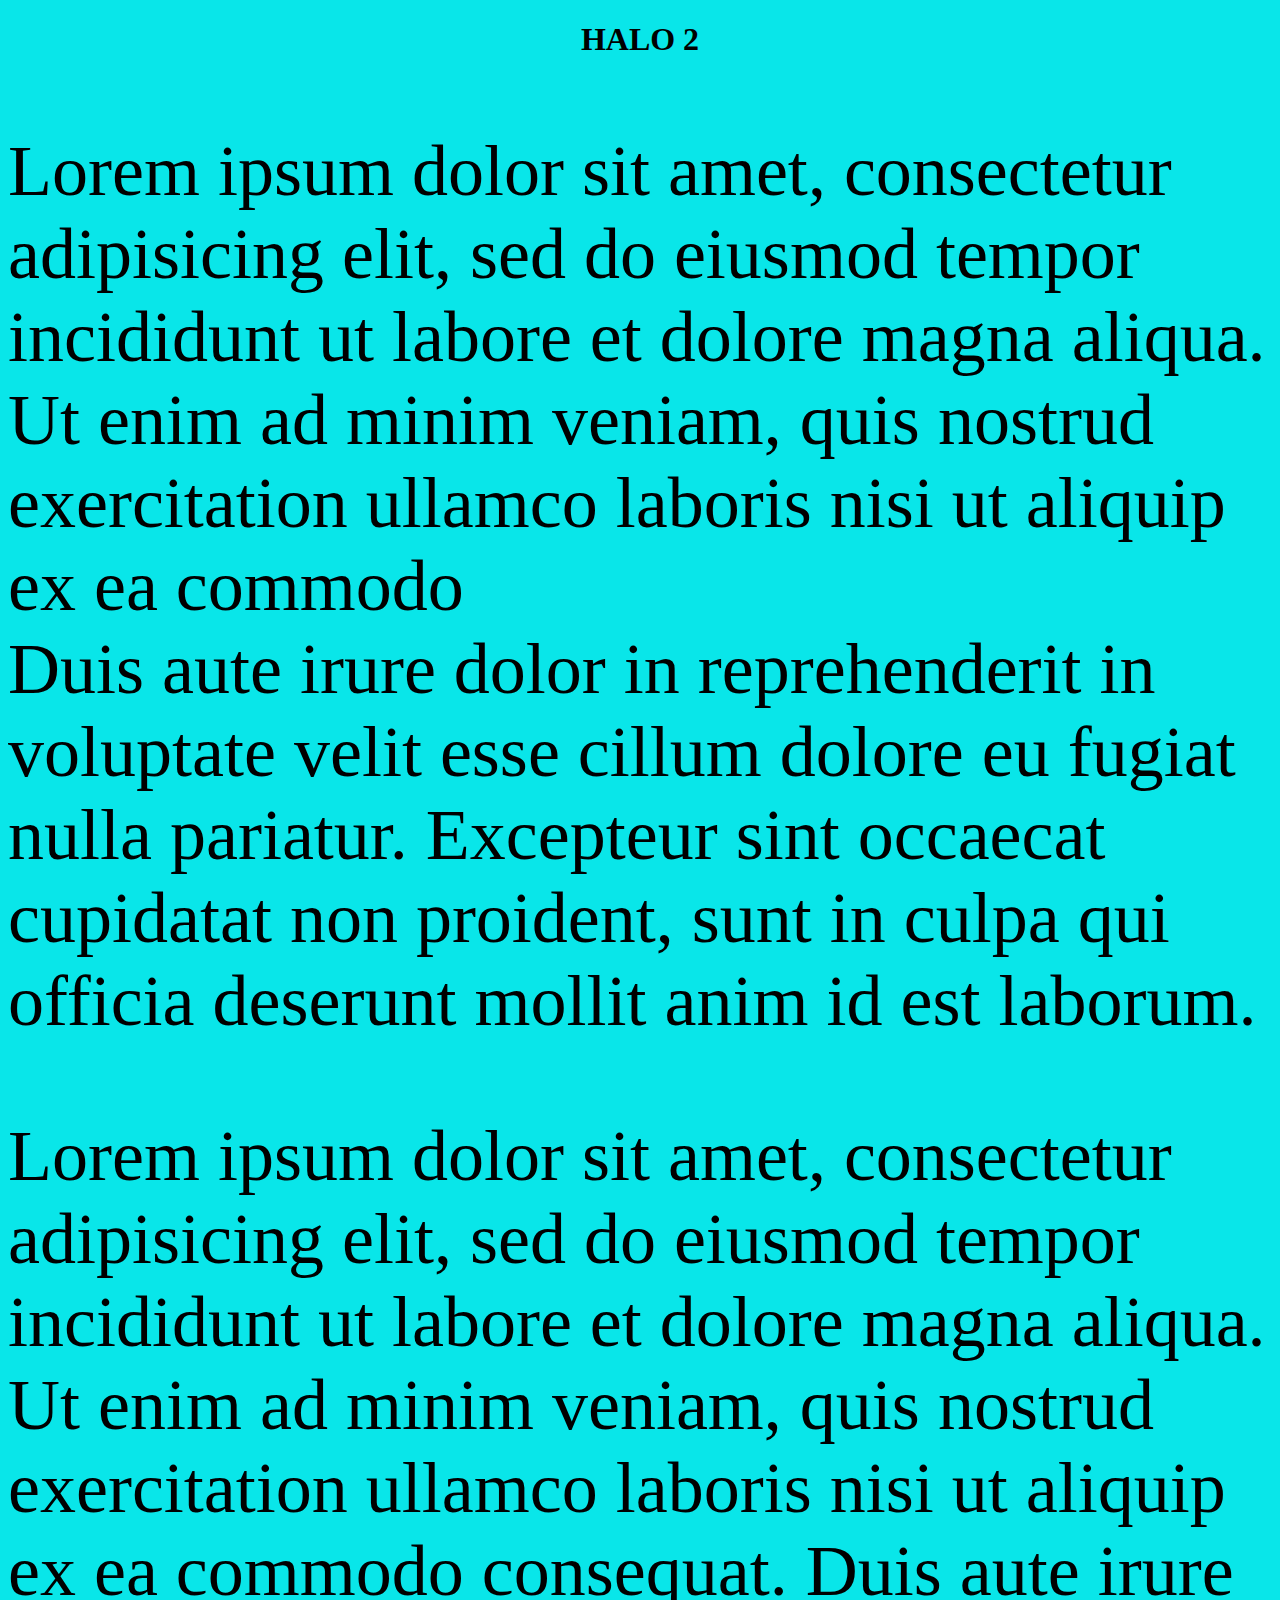
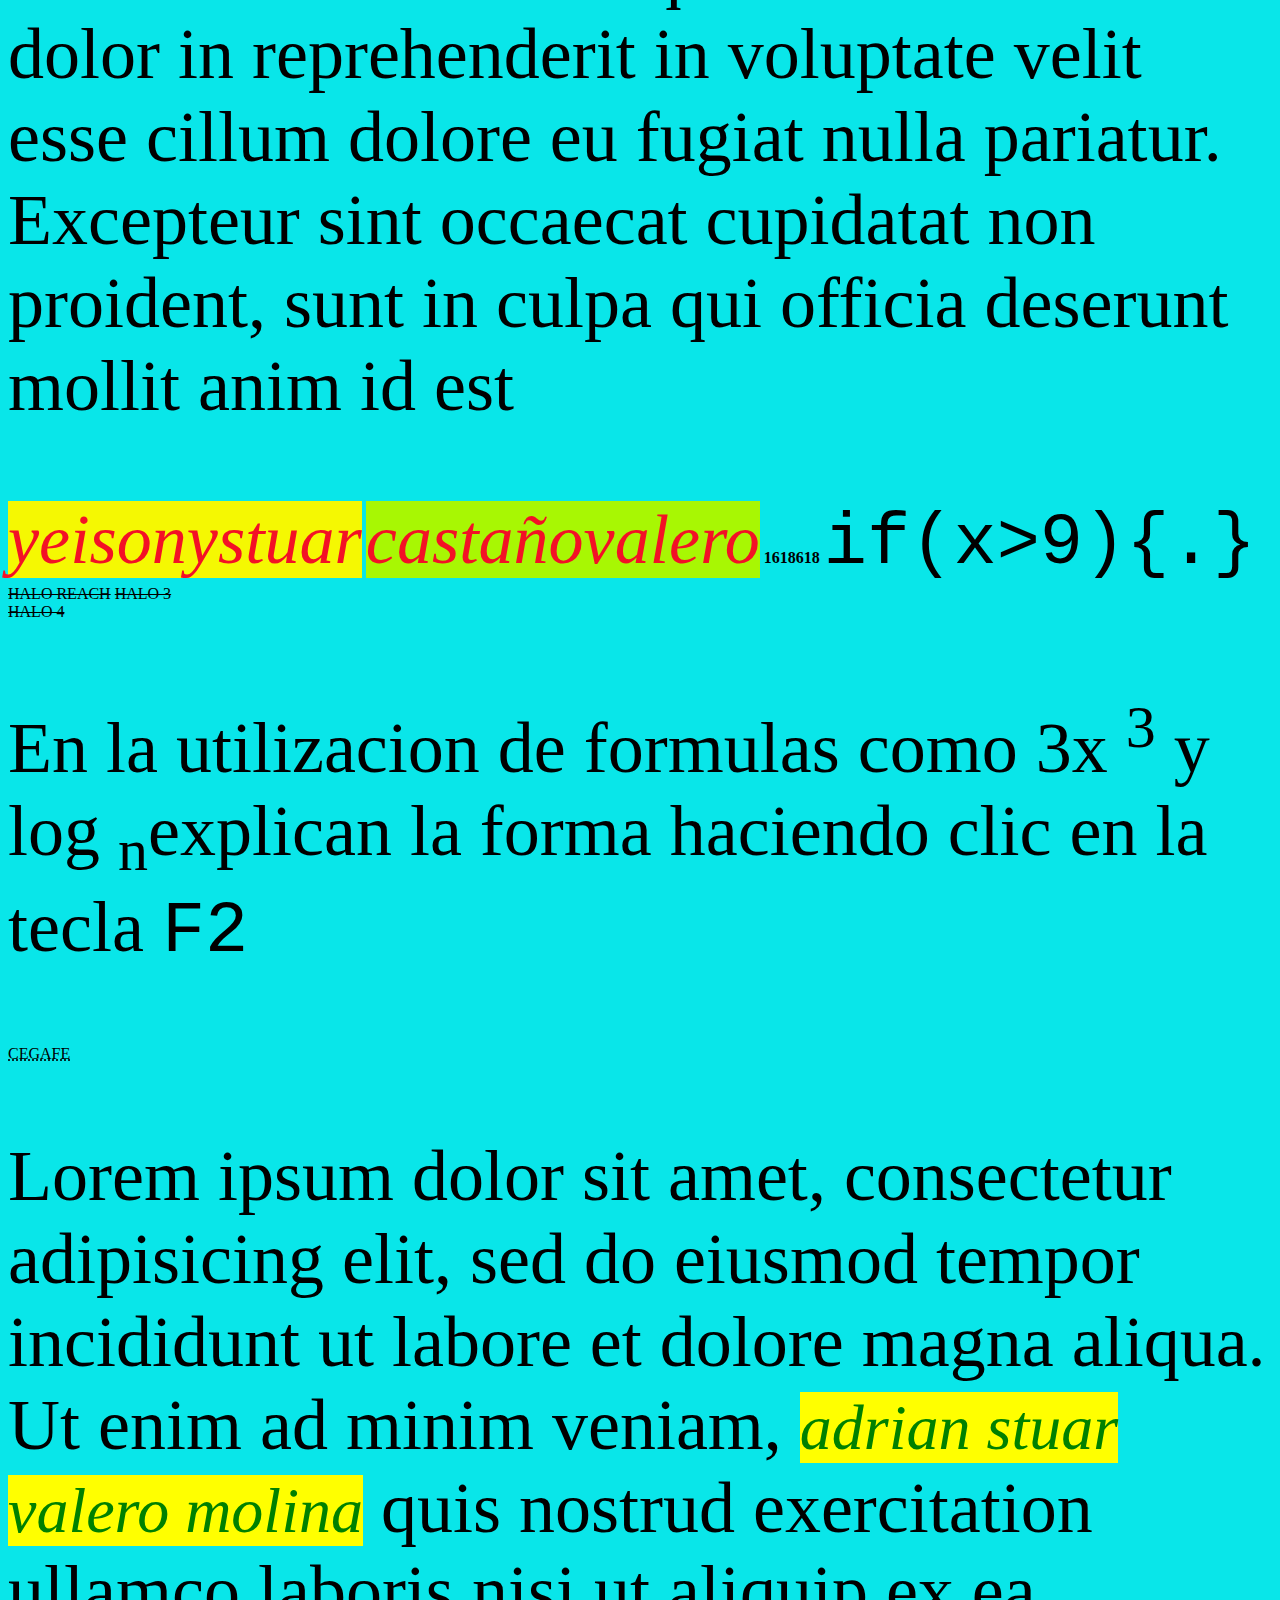
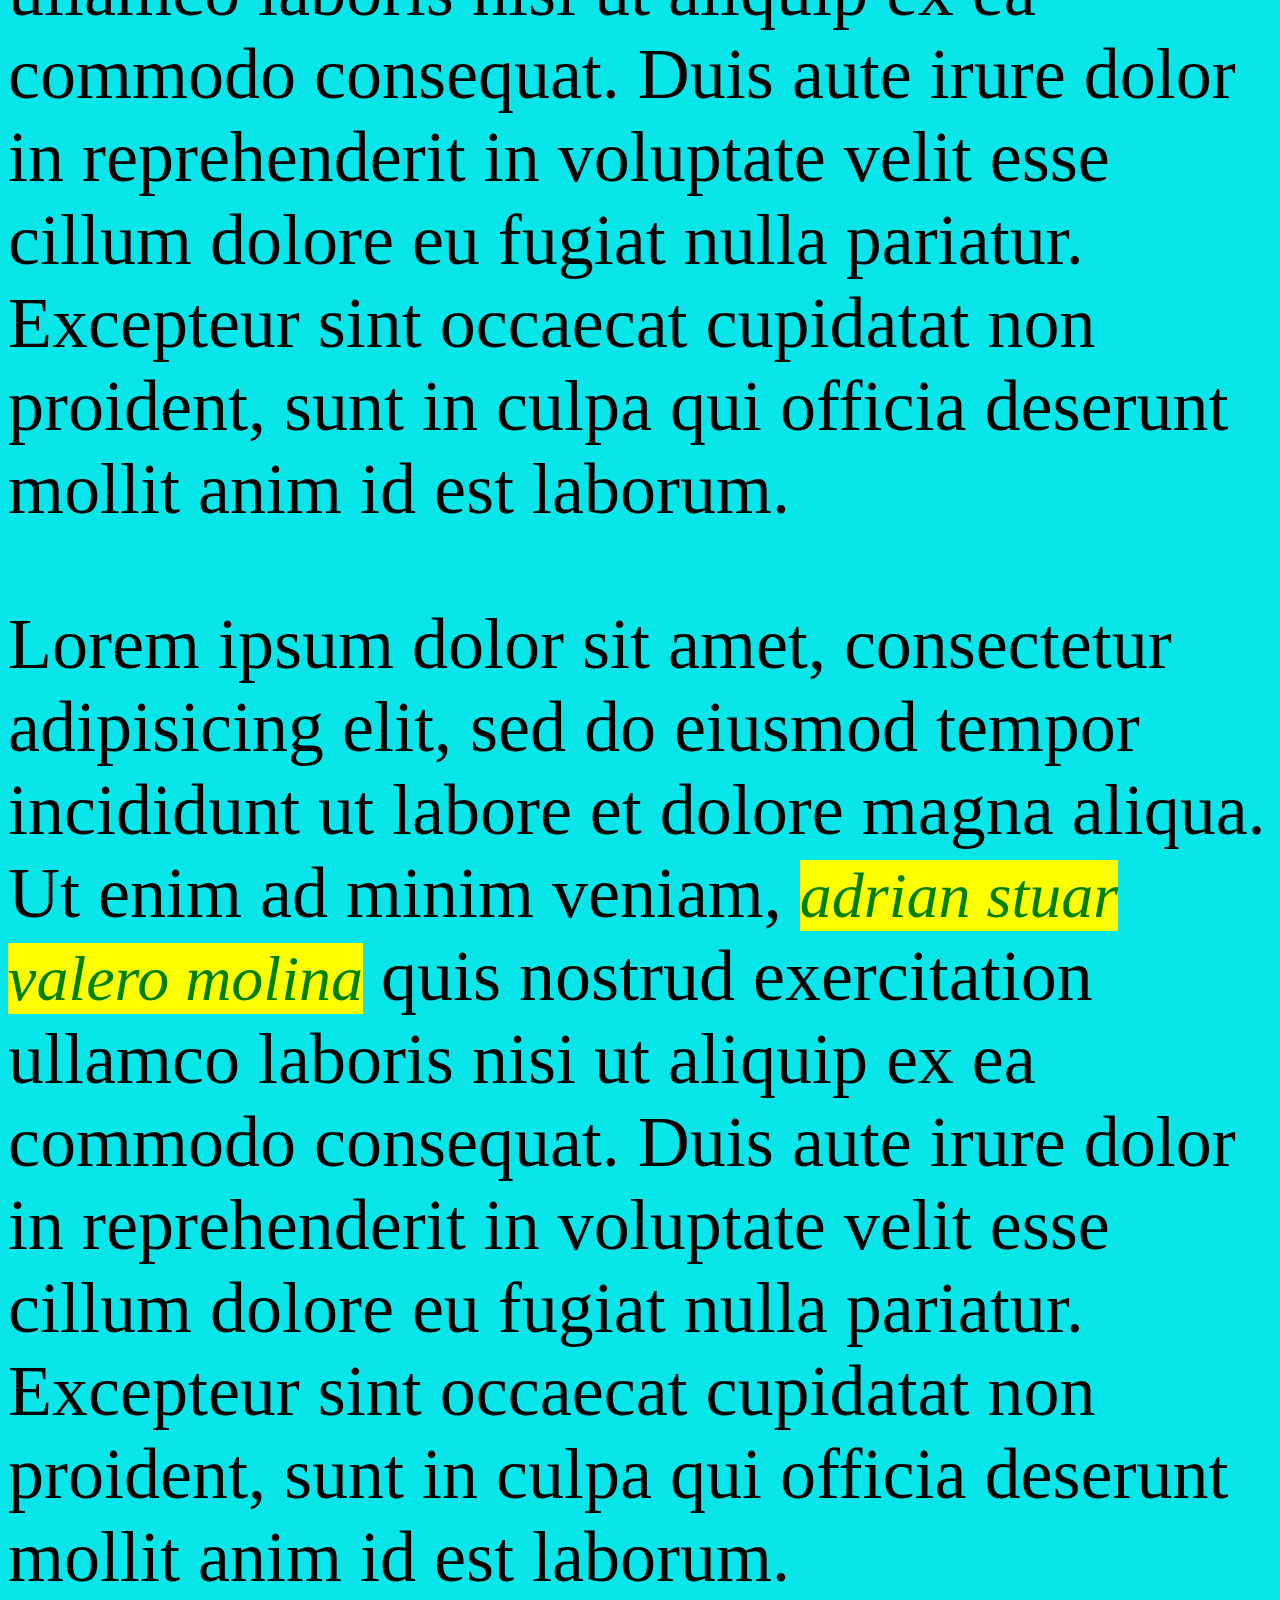
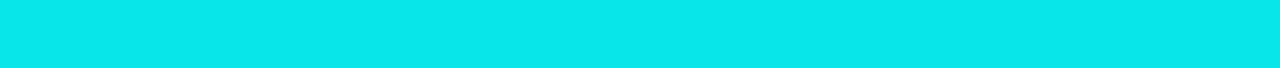
==== index.html @ 030fe201 "Initial commit" ====
<!DOCTYPE html>
<html lang="en">
<head>
	<meta charset="UTF-8">
	<title>conceptos</title>
	<link rel="stylesheet" href="css/estilos.css">
	<link rel="shortcut icon" type="image/x-icon" href="favicon.ico">
</head>
<body>
	<h1>HALO 2</h1>
<!-- esta etiqueta de parrafo y es una bloque -->

	<p>Lorem ipsum dolor sit amet, consectetur adipisicing elit, sed do eiusmod
	tempor incididunt ut labore et dolore magna aliqua. Ut enim ad minim veniam,
	quis nostrud exercitation ullamco laboris nisi ut aliquip ex ea commodo
	<br> Duis aute irure dolor in reprehenderit in voluptate velit esse
	cillum dolore eu fugiat nulla pariatur. Excepteur sint occaecat cupidatat non
	proident, sunt in culpa qui officia deserunt mollit anim id est laborum.</p>
	<p>Lorem ipsum dolor sit amet, consectetur adipisicing elit, sed do eiusmod
	tempor incididunt ut labore et dolore magna aliqua. Ut enim ad minim veniam,
	quis nostrud exercitation ullamco laboris nisi ut aliquip ex ea commodo
	consequat. Duis aute irure dolor in reprehenderit in voluptate velit esse
	cillum dolore eu fugiat nulla pariatur. Excepteur sint occaecat cupidatat non
	proident, sunt in culpa qui officia deserunt mollit anim id est </p>
<!-- esta etiqueta es para cursiva -->
	<em class="sy1">yeisonystuar</em>
	<em class="sy2">castañovalero</em>
<!-- esta es una etiqueta de linea -->
<strong>1618618</strong>
<!-- esta etiqueta es de negrilla y de linea -->
<code>if(x>9){.}</code>
<!-- Esta etiqueta es para mostrar el codigo de programacion y a la vez es una etiqueta de linea -->
<strike>HALO REACH</strike>
<!-- es de linea y es la opcion de tachado "s,del," -->
<s>HALO 3</s>
<!-- en cambio de strike se le pone "s"  -->
<br>
<del>HALO 4</del>
<br>



<p>En la utilizacion de formulas como 3x  <sup>3</sup> y log <sub>n</sub>explican la forma haciendo clic en la tecla <kbd>F2</kbd></p>

<!-- utilizacion de formulas matematicas y coloca tipo de fuente monotype-->

<abbr title="centro de gestion administrativa y fortalecimiento empresarial">CEGAFE</abbr>

<!-- sirve para mostrar un comentario encima de un texto
 -->
 <p class="castaño1">Lorem ipsum dolor sit amet, consectetur adipisicing elit, sed do eiusmod
 tempor incididunt ut labore et dolore magna aliqua. Ut enim ad minim veniam, <em>adrian stuar valero molina</em>
 quis nostrud exercitation ullamco laboris nisi ut aliquip ex ea commodo
 consequat. Duis aute irure dolor in reprehenderit in voluptate velit esse
 cillum dolore eu fugiat nulla pariatur. Excepteur sint occaecat cupidatat non
 proident, sunt in culpa qui officia deserunt mollit anim id est laborum.</p>
 <p class="valero1">Lorem ipsum dolor sit amet, consectetur adipisicing elit, sed do eiusmod
 tempor incididunt ut labore et dolore magna aliqua. Ut enim ad minim veniam, <em>adrian stuar valero molina</em>
 quis nostrud exercitation ullamco laboris nisi ut aliquip ex ea commodo
 consequat. Duis aute irure dolor in reprehenderit in voluptate velit esse
 cillum dolore eu fugiat nulla pariatur. Excepteur sint occaecat cupidatat non
 proident, sunt in culpa qui officia deserunt mollit anim id est laborum.</p>




















</body>
</html>
---- css/estilos.css ----
body{


background-color: #09E6E9;
}

h1{
text-align: center;
}
/*aplicando el mismo estilo para p y code*/
p,code{
	font-size: 72px;
}
em{
	color:#F31126;
	font-size: 64px;
}
.sy1{
	background-color: #F5F802;
	font-size:70px;
}
.sy2{
	background-color: #A8F703;
	font-size:70px;
	/*propiedad de fondo*/
}

p em{
	color: green;
	background-color: yellow;
}
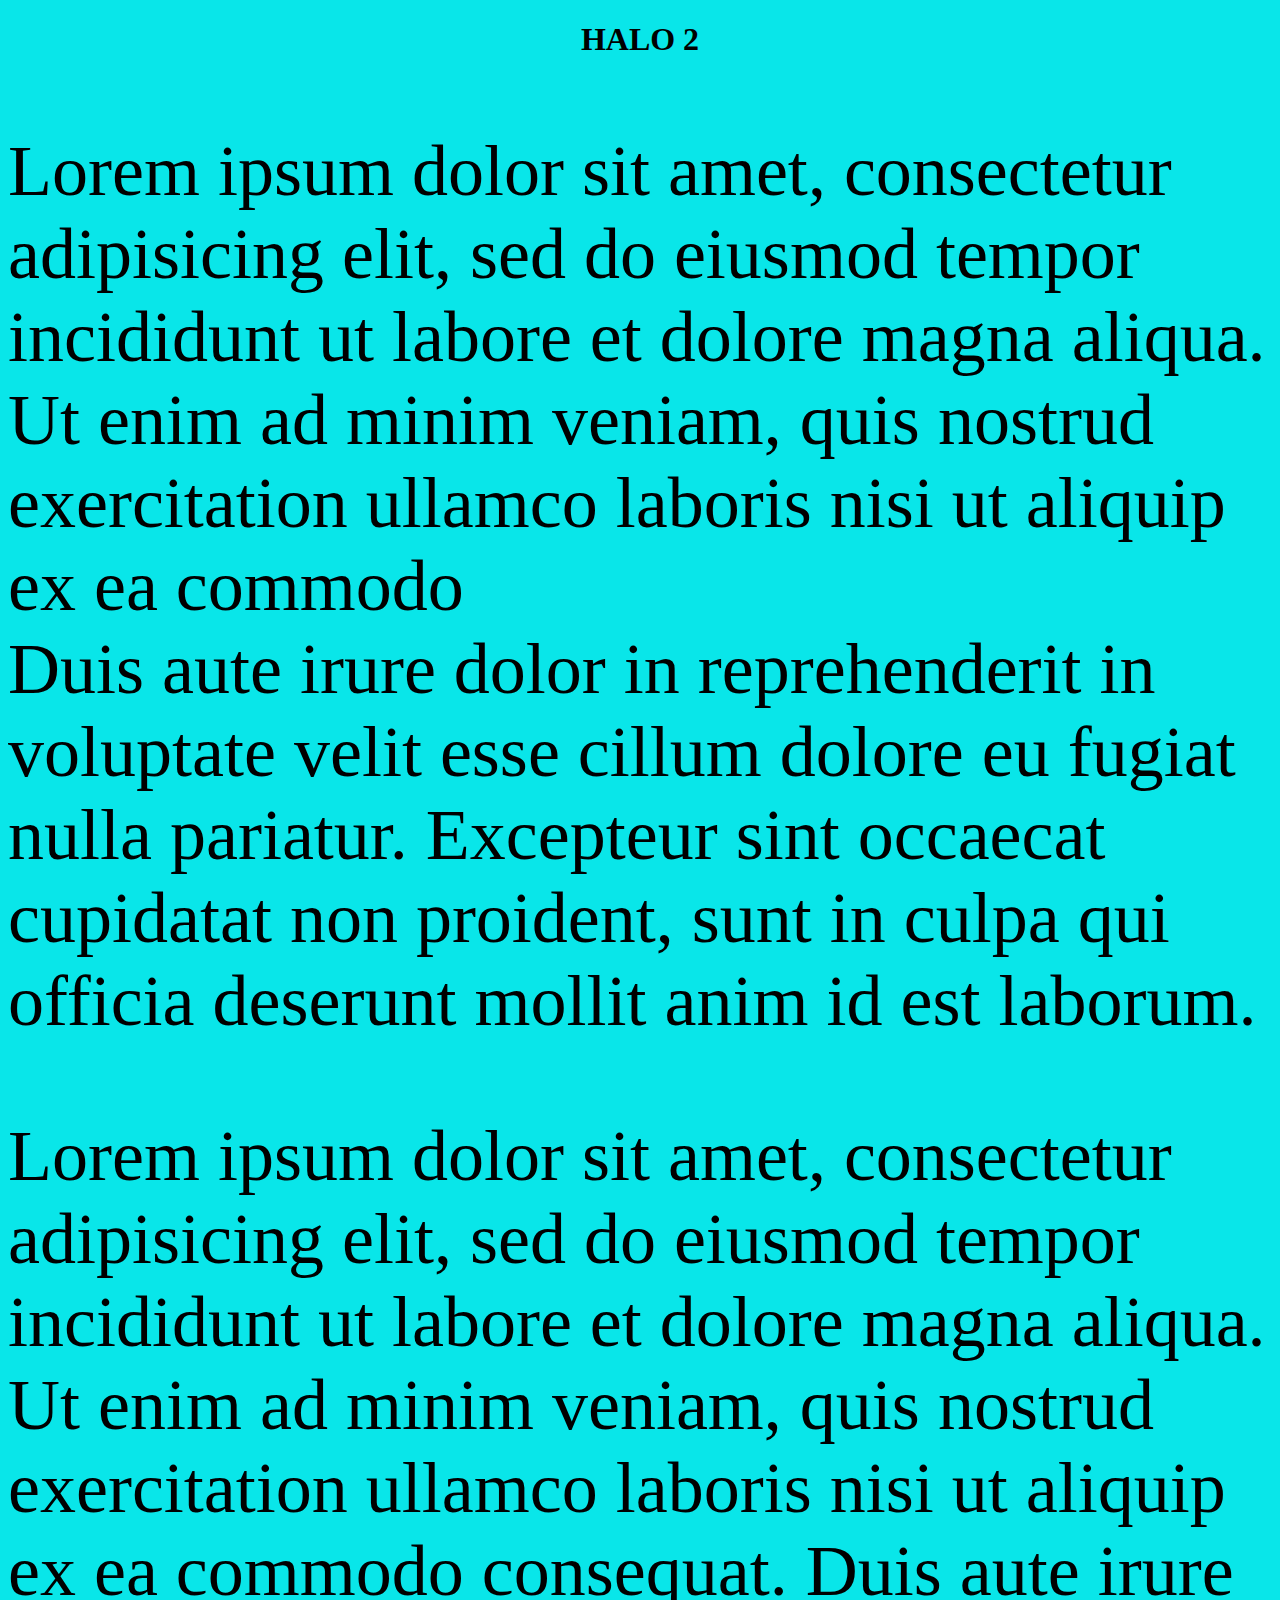
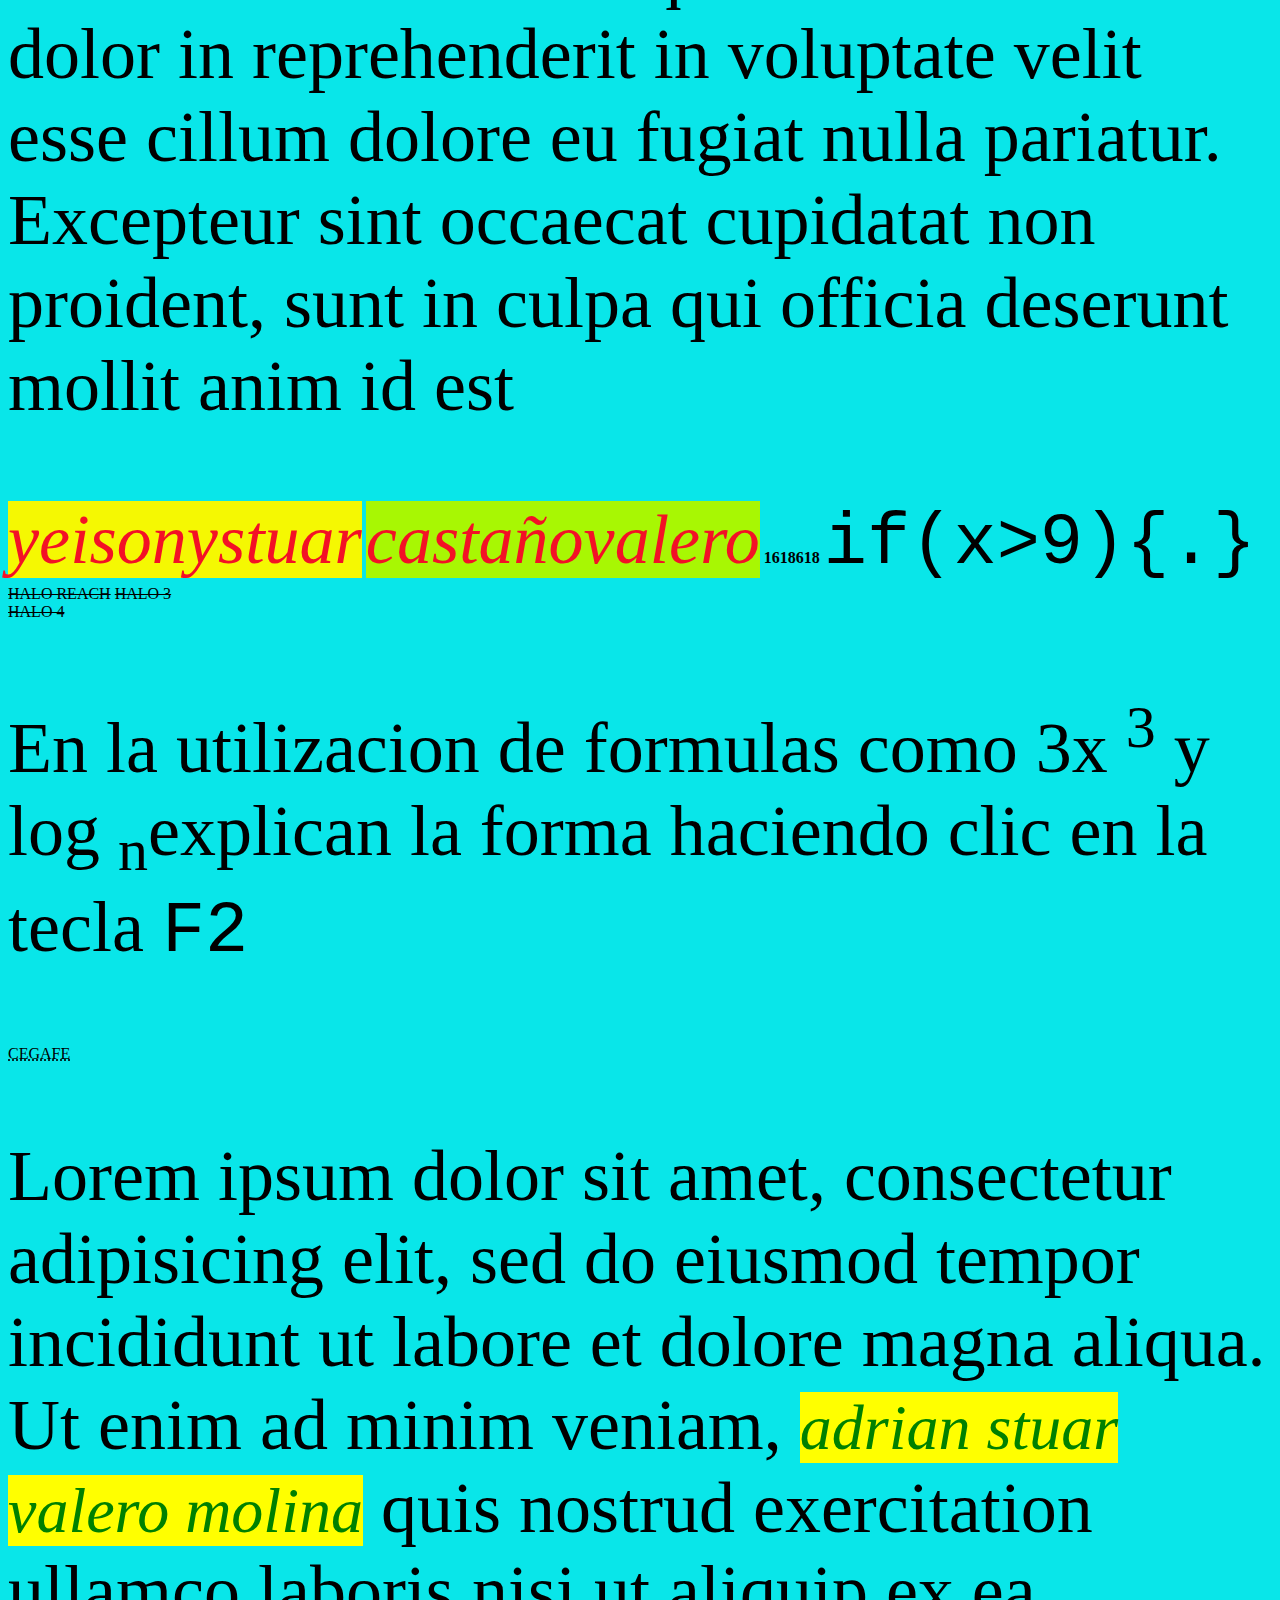
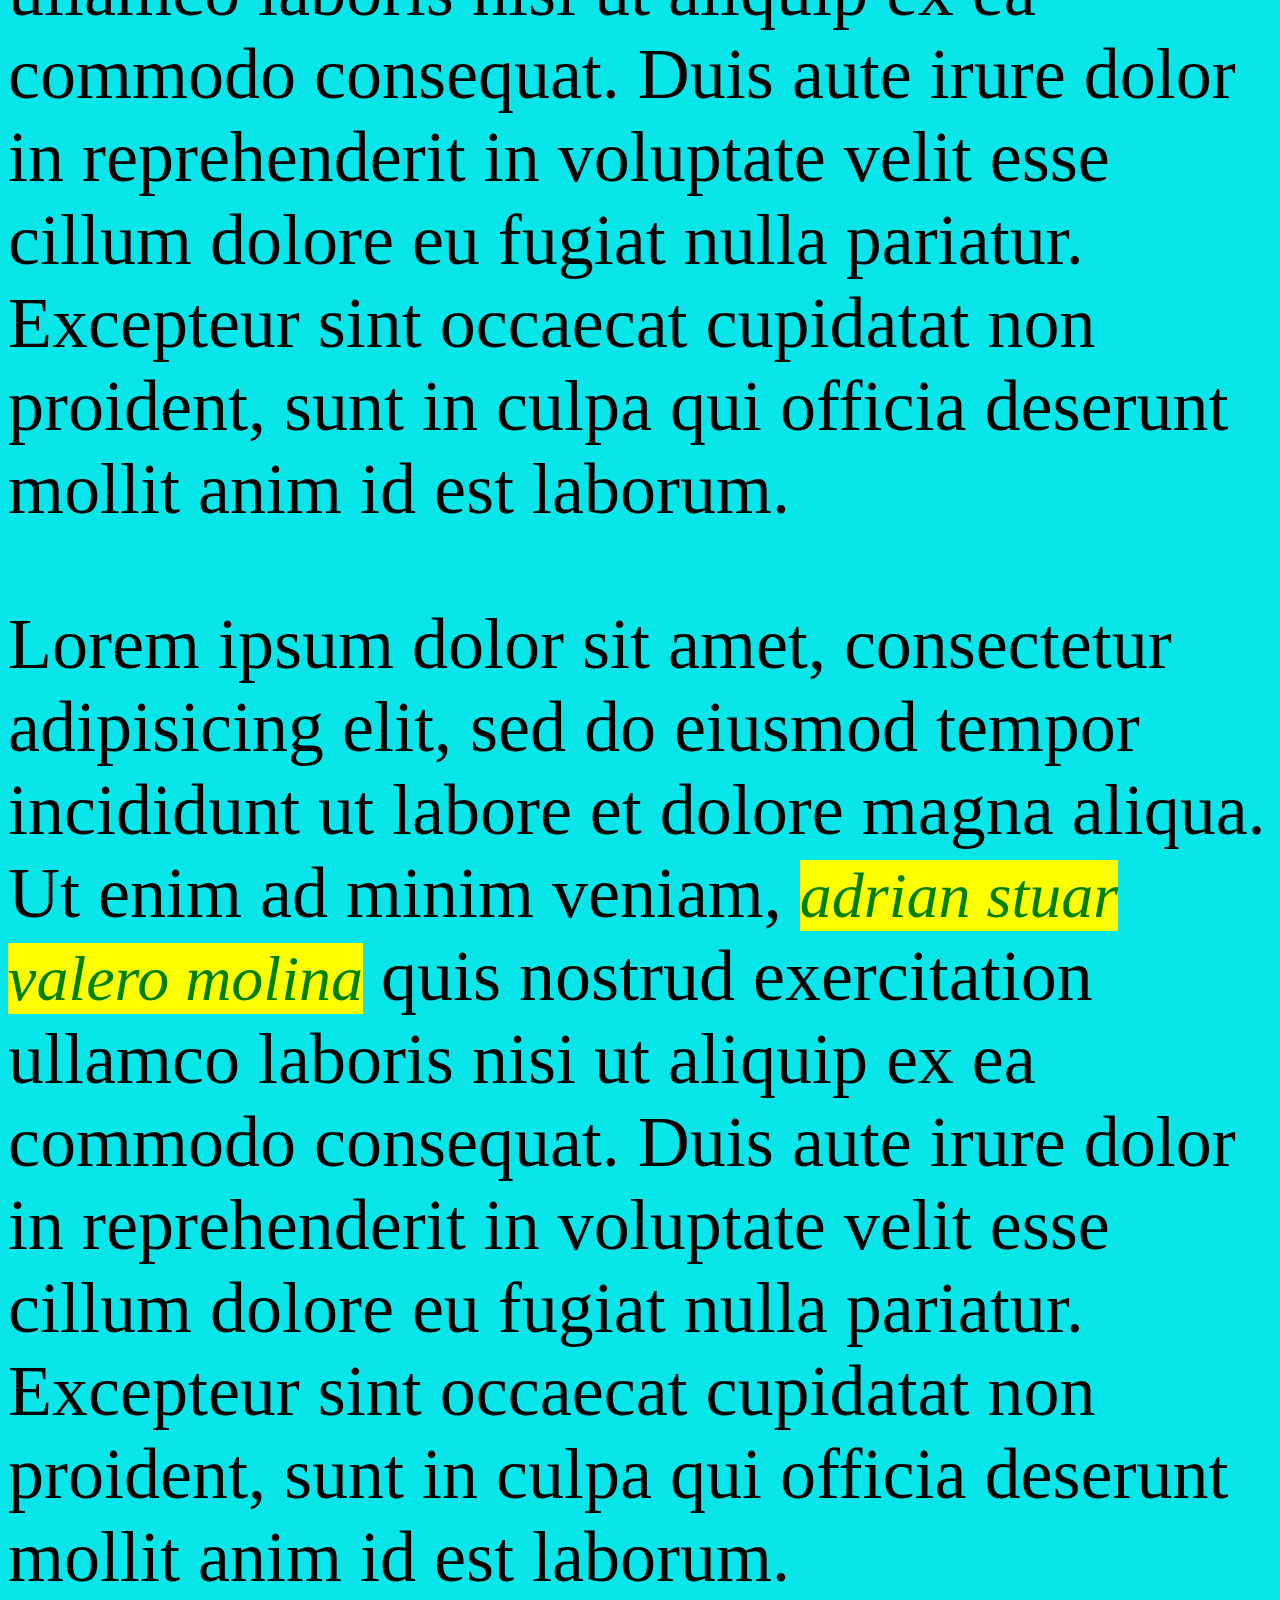
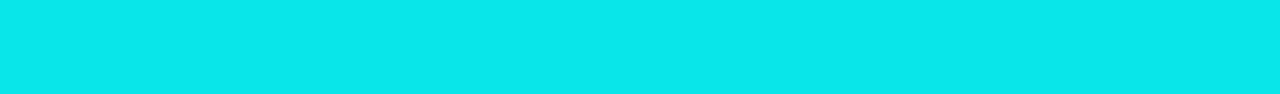
==== commit 601ed7d6: "Agregando Listas e Imagenes" ====
--- a/index.html
+++ b/index.html
@@ -61,6 +61,8 @@
  cillum dolore eu fugiat nulla pariatur. Excepteur sint occaecat cupidatat non
  proident, sunt in culpa qui officia deserunt mollit anim id est laborum.</p>
 
+ <img src="">
+
 
 
 
